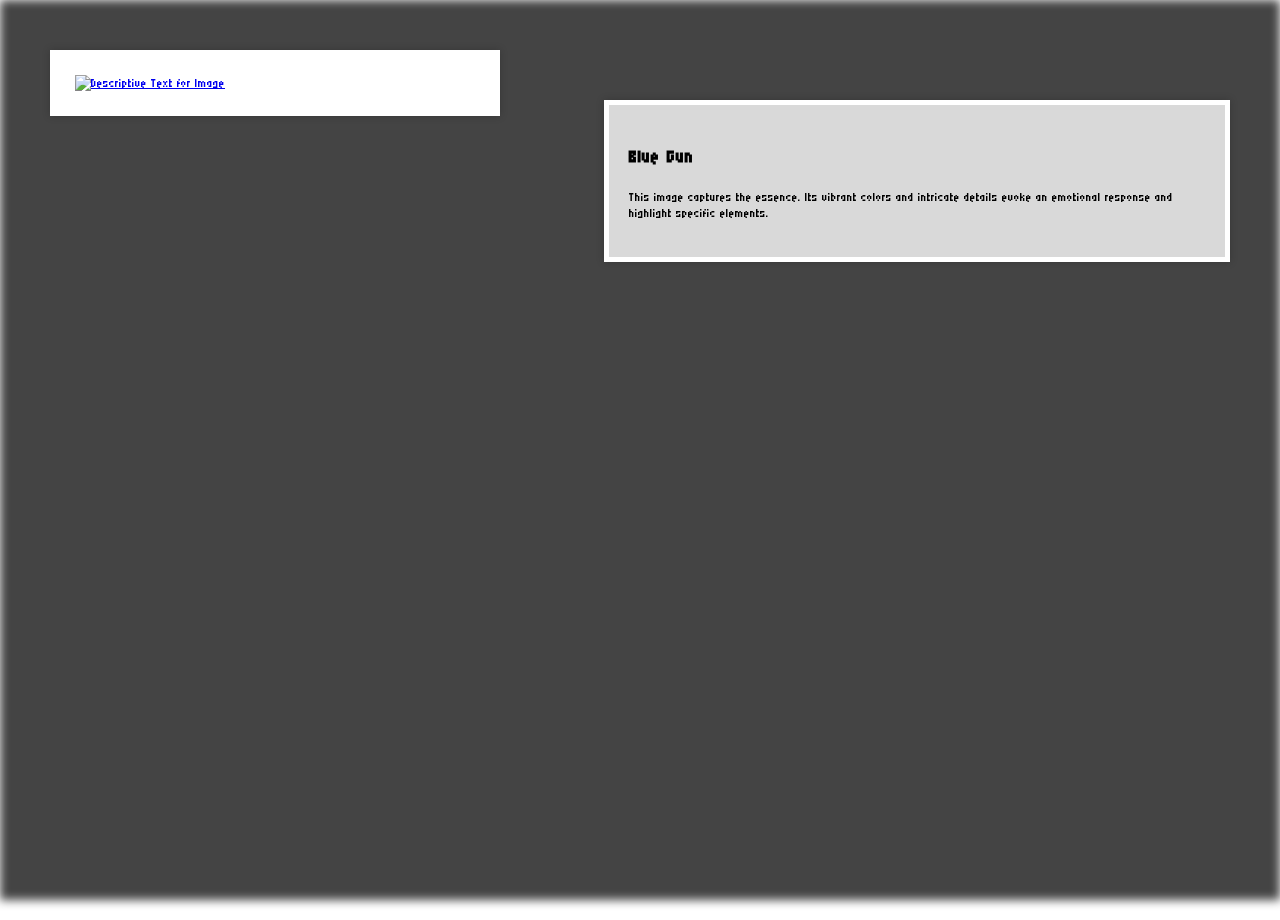
==== 1Top.html @ 6d4f084f "Dreaming box" ====
<!DOCTYPE html>
<html lang="en">
<head>
<meta charset="UTF-8">
<meta name="viewport" content="width=device-width, initial-scale=1.0">
<title>Image Frame on Blurred Background</title>
<style>
  @import url('https://fonts.googleapis.com/css2?family=Micro+5&display=swap');
  
  body, html {
    height: 100%;
    margin: 0;
    font-family: 'Micro 5', sans-serif;
    overflow: hidden;
  }

  .background {
    position: fixed;
    top: 0; left: 0; bottom: 0; right: 0;
    background-color: #444444; /* 使用深灰色背景 */
    filter: blur(5px);
    z-index: -1;
  }

  /*.background {
    position: fixed;
    top: 0; left: 0; bottom: 0; right: 0;
    background: url('https://cdn.glitch.me/25dea598-19f8-4db8-9cfb-a4fe0cc96f0a/%E6%9C%AA%E5%91%BD%E5%90%8D%E4%BD%9C%E5%93%81%205.png?v=1709307150237') no-repeat center center fixed;
    background-size: cover;
    filter: blur(5px);
    z-index: -1;
  }*/

  .image-frame, .floating-text {
    width: 400px;
    height: auto;
    border: 5px solid #fff;
    margin: 50px;
    padding: 20px;
    background-color: #fff;
    box-shadow: 0 0 8px rgba(0, 0, 0, 0.2);
    position: absolute;
  }

  .image-frame {
    left: 0;
  }

  .floating-text {
    right: 0;
    top: 50px;
    width: 45%;
    height: auto;
    background: rgba(255, 255, 255, 0.8);
  }

  .video-container {
  position: absolute;
  right: -600px; /* Adjusted for layout */
  top: 200px; /* Adjusted for layout */
  width: 35%; /* Adjusted for layout */
  height: 0;
  padding-bottom: 19.875%; /* Adjusted for aspect ratio, this value might need tweaking */
  overflow: hidden; 
  position: relative;
}
  /*
  .video-container {
    position: absolute;
    right: -600px; 
    top: 200px; 
    width: 35%; 
    padding-bottom: 11.25%; 
    height: 0;
    position: relative;
    */
</style>
</head>
<body>

<div class="background"></div>

<div class="image-frame">
  <a href="2Front.html">
    <img src="https://cdn.glitch.global/25dea598-19f8-4db8-9cfb-a4fe0cc96f0a/1.jpg" alt="Descriptive Text for Image" style="max-width:100%; height:auto;">
  </a>
</div>

<div class="floating-text">
  <h2>Blue Gun</h2>
  <p>This image captures the essence. Its vibrant colors and intricate details evoke an emotional response and highlight specific elements.</p>
</div>

<div class="video-container" style="padding-bottom:56.25%; height:0; position:relative;">
    <iframe src="https://streamable.com/e/nc0ztb?nocontrols=1&autoplay=1" style="border:none; width:100%; height:100%; position:absolute; left:0; top:0;" allowfullscreen></iframe>
  </div>
  

</body>
</html>
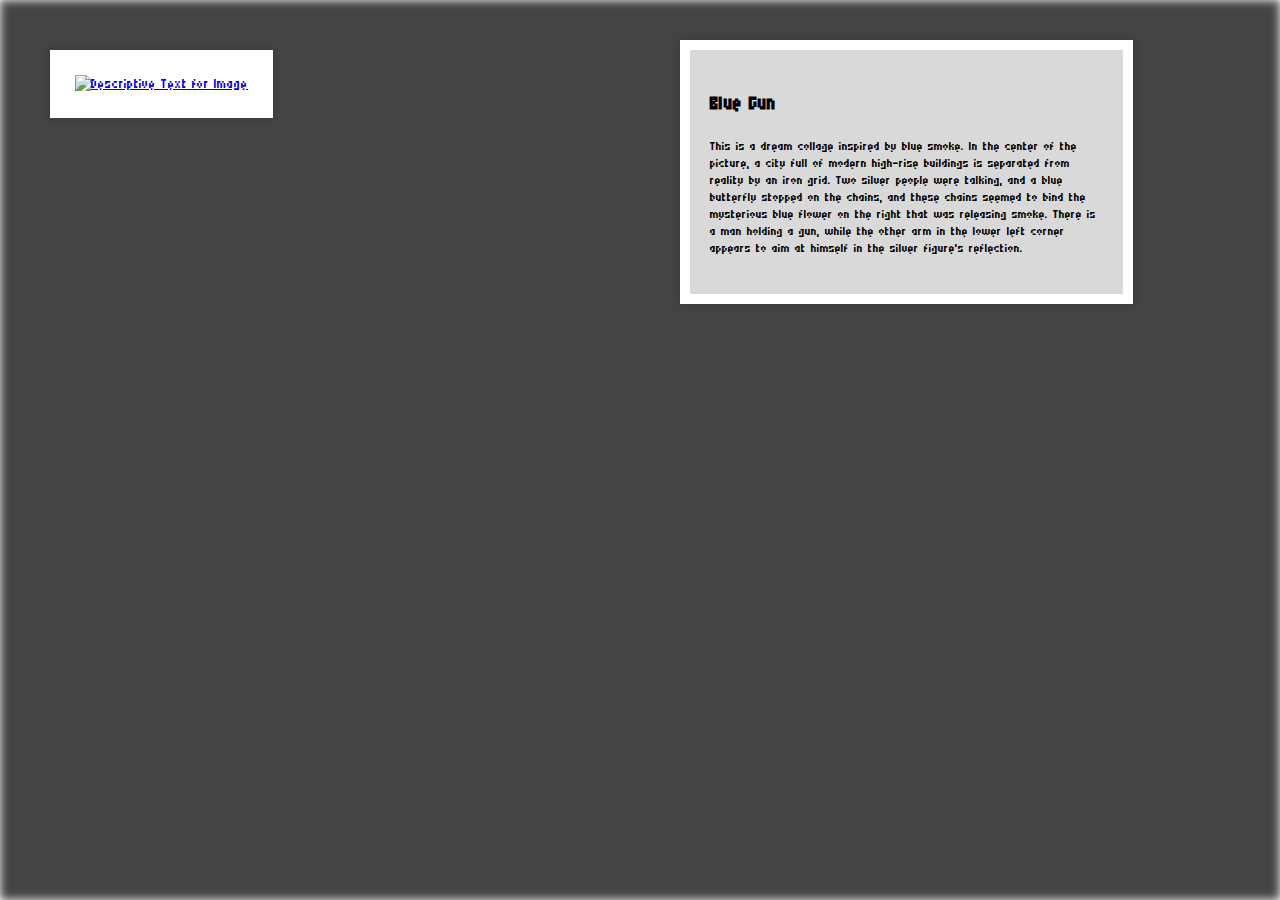
==== commit 4efc5a86: "1" ====
--- a/1Top.html
+++ b/1Top.html
@@ -6,95 +6,97 @@
 <title>Image Frame on Blurred Background</title>
 <style>
   @import url('https://fonts.googleapis.com/css2?family=Micro+5&display=swap');
-  
+
   body, html {
     height: 100%;
     margin: 0;
     font-family: 'Micro 5', sans-serif;
+    font-size: large;
     overflow: hidden;
   }
 
+  .grid-container {
+    display: grid;
+    height: 100%;
+    grid-template-columns: repeat(12, 1fr);
+    grid-template-rows: auto;
+    position: relative;
+  }
+
   .background {
-    position: fixed;
+    grid-column: 1 / -1;
+    position: absolute;
     top: 0; left: 0; bottom: 0; right: 0;
-    background-color: #444444; /* 使用深灰色背景 */
+    background-color: #444444;
     filter: blur(5px);
     z-index: -1;
   }
 
-  /*.background {
-    position: fixed;
-    top: 0; left: 0; bottom: 0; right: 0;
-    background: url('https://cdn.glitch.me/25dea598-19f8-4db8-9cfb-a4fe0cc96f0a/%E6%9C%AA%E5%91%BD%E5%90%8D%E4%BD%9C%E5%93%81%205.png?v=1709307150237') no-repeat center center fixed;
-    background-size: cover;
-    filter: blur(5px);
-    z-index: -1;
-  }*/
-
-  .image-frame, .floating-text {
-    width: 400px;
-    height: auto;
-    border: 5px solid #fff;
+  .image-frame {
+    grid-column: 1 / 6;
+    align-self: start;
+    justify-self: start;
     margin: 50px;
     padding: 20px;
+    border: 5px solid #fff;
     background-color: #fff;
     box-shadow: 0 0 8px rgba(0, 0, 0, 0.2);
-    position: absolute;
-  }
-
-  .image-frame {
-    left: 0;
   }
 
   .floating-text {
-    right: 0;
-    top: 50px;
-    width: 45%;
-    height: auto;
+    grid-column: 7 / 12;
+    align-self: start;
+    justify-self: start;
+    margin: 40px;
+    padding: 20px;
     background: rgba(255, 255, 255, 0.8);
+    border: 10px solid #fff;
+    box-shadow: 0 0 8px rgba(0, 0, 0, 0.2);
+    overflow: auto;
+    font-size: 0.95em;
   }
 
   .video-container {
-  position: absolute;
-  right: -600px; /* Adjusted for layout */
-  top: 200px; /* Adjusted for layout */
-  width: 35%; /* Adjusted for layout */
-  height: 0;
-  padding-bottom: 19.875%; /* Adjusted for aspect ratio, this value might need tweaking */
-  overflow: hidden; 
-  position: relative;
-}
-  /*
-  .video-container {
-    position: absolute;
-    right: -600px; 
-    top: 200px; 
-    width: 35%; 
-    padding-bottom: 11.25%; 
+    grid-column: 7 / 14;
+    align-self: center;
+    justify-self: center;
+    width: 100%;
     height: 0;
+    padding-bottom: 56.25%;
+    overflow: hidden;
     position: relative;
-    */
+    top: -160px;
+  }
+
+  .background, .image-frame, .floating-text, .video-container {
+    z-index: 1;
+  }
+
+  .background {
+    z-index: 0;
+  }
 </style>
 </head>
 <body>
 
-<div class="background"></div>
+<div class="grid-container">
+  <div class="background"></div>
 
-<div class="image-frame">
-  <a href="2Front.html">
-    <img src="https://cdn.glitch.global/25dea598-19f8-4db8-9cfb-a4fe0cc96f0a/1.jpg" alt="Descriptive Text for Image" style="max-width:100%; height:auto;">
-  </a>
-</div>
+  <div class="image-frame">
+    <a href="2Front.html">
+      <img src="https://cdn.glitch.global/25dea598-19f8-4db8-9cfb-a4fe0cc96f0a/1.jpg" alt="Descriptive Text for Image" style="width:100%; height:auto;">
+    </a>
+  </div>
 
-<div class="floating-text">
-  <h2>Blue Gun</h2>
-  <p>This image captures the essence. Its vibrant colors and intricate details evoke an emotional response and highlight specific elements.</p>
-</div>
+  <div class="floating-text">
+    <h2>Blue Gun</h2>
+    <p>This is a dream collage inspired by blue smoke. In the center of the picture, a city full of modern high-rise buildings is separated from reality by an iron grid. Two silver people were talking, and a blue butterfly stopped on the chains, and these chains seemed to bind the mysterious blue flower on the right that was releasing smoke. There is a man holding a gun, while the other arm in the lower left corner appears to aim at himself in the silver figure's reflection.</p>
+  </div>
 
-<div class="video-container" style="padding-bottom:56.25%; height:0; position:relative;">
+  <div class="video-container">
     <iframe src="https://streamable.com/e/nc0ztb?nocontrols=1&autoplay=1" style="border:none; width:100%; height:100%; position:absolute; left:0; top:0;" allowfullscreen></iframe>
   </div>
-  
+</div>
 
 </body>
 </html>
